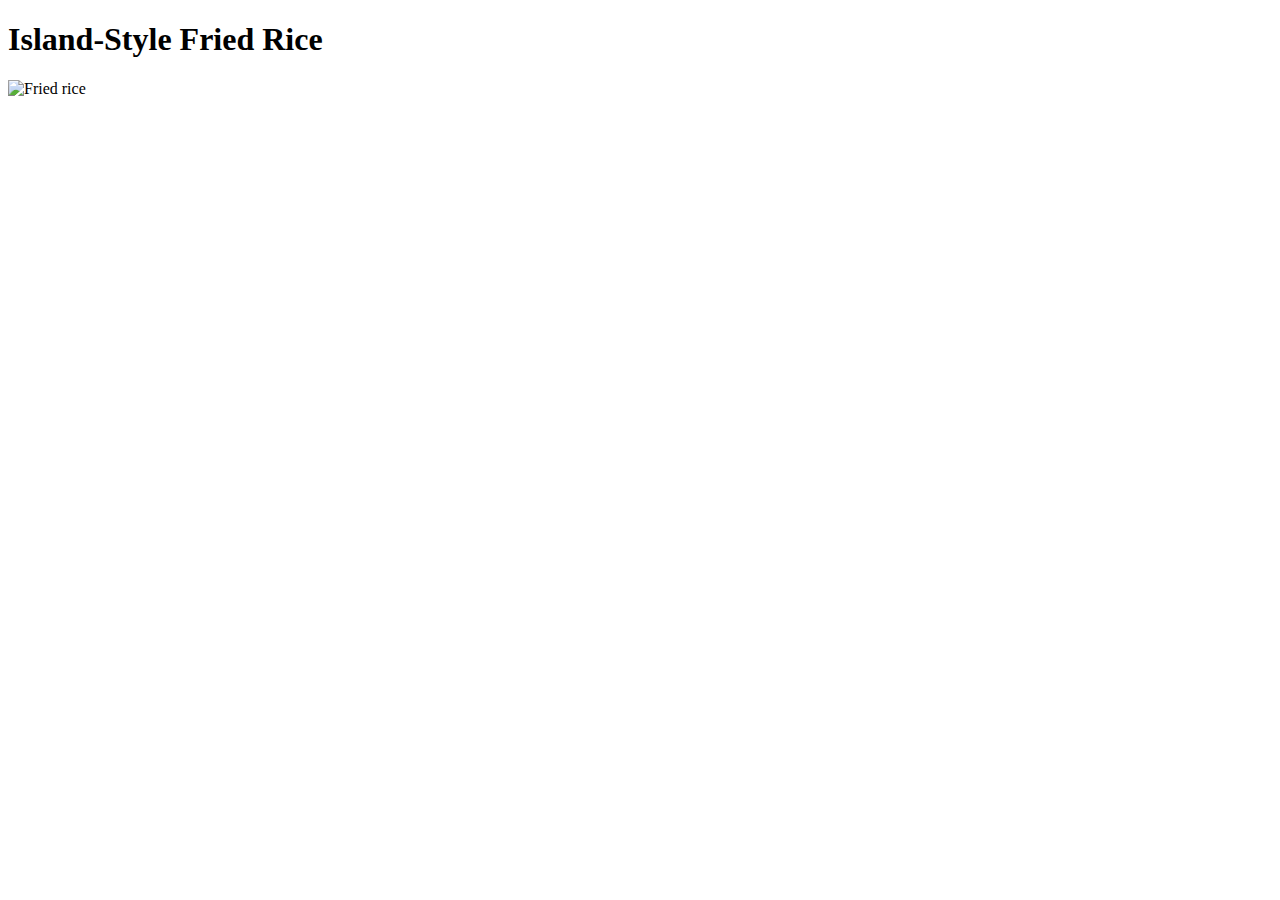
==== recipes/fried-rice.html @ a96b46f7 "Add fried rice link into index.html, add image into fried-rice.html" ====
<!DOCTYPE html>
<html lang="en">
<head>
    <meta charset="UTF-8">
    <title>Island-Style Fried Rice</title>
</head>
<body>
    <h1>Island-Style Fried Rice</h1>
    <img src="https://imagesvc.meredithcorp.io/v3/mm/image?url=https%3A%2F%2Fimages.media-allrecipes.com%2Fuserphotos%2F4526877.jpg&w=596&h=596&c=sc&poi=face&q=85" alt="Fried rice" height=400>
    
</body>
</html>
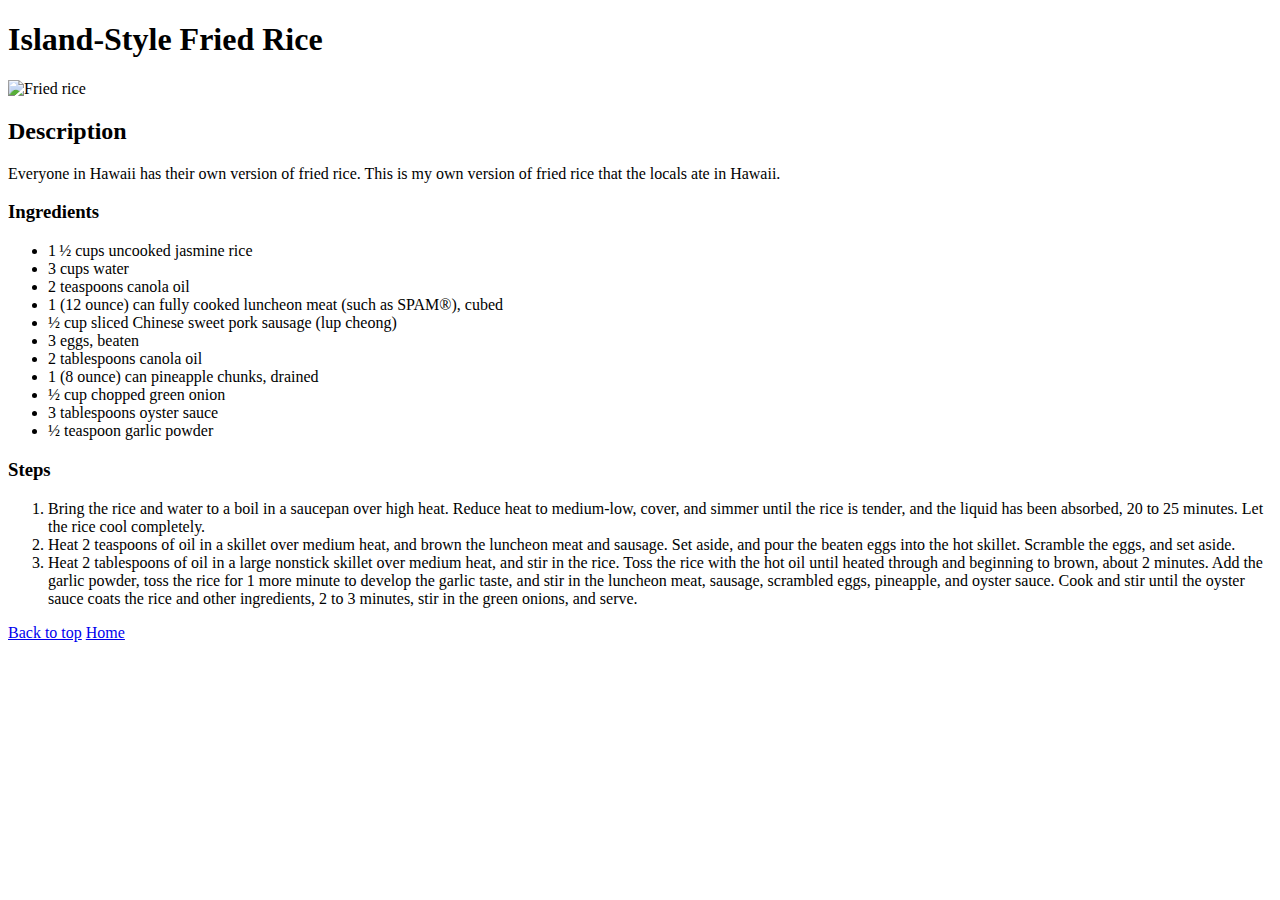
==== commit 3669d57e: "Add description, ingredients, steps, and links into fried-rice.html" ====
--- a/recipes/fried-rice.html
+++ b/recipes/fried-rice.html
@@ -5,8 +5,31 @@
     <title>Island-Style Fried Rice</title>
 </head>
 <body>
-    <h1>Island-Style Fried Rice</h1>
+    <h1 id="heading">Island-Style Fried Rice</h1>
     <img src="https://imagesvc.meredithcorp.io/v3/mm/image?url=https%3A%2F%2Fimages.media-allrecipes.com%2Fuserphotos%2F4526877.jpg&w=596&h=596&c=sc&poi=face&q=85" alt="Fried rice" height=400>
-    
+    <h2>Description</h2>
+    <p>Everyone in Hawaii has their own version of fried rice. This is my own version of fried rice that the locals ate in Hawaii.</p>
+    <h3>Ingredients</h3>
+    <ul>
+        <li>1 ½ cups uncooked jasmine rice</li>
+        <li>3 cups water</li>
+        <li>2 teaspoons canola oil</li>
+        <li>1 (12 ounce) can fully cooked luncheon meat (such as SPAM®), cubed</li>
+        <li>½ cup sliced Chinese sweet pork sausage (lup cheong)</li>
+        <li>3 eggs, beaten</li>
+        <li>2 tablespoons canola oil</li>
+        <li>1 (8 ounce) can pineapple chunks, drained</li>
+        <li>½ cup chopped green onion</li>
+        <li>3 tablespoons oyster sauce</li>
+        <li>½ teaspoon garlic powder</li>
+    </ul>
+    <h3>Steps</h3>
+    <ol>
+        <li>Bring the rice and water to a boil in a saucepan over high heat. Reduce heat to medium-low, cover, and simmer until the rice is tender, and the liquid has been absorbed, 20 to 25 minutes. Let the rice cool completely.</li>
+        <li>Heat 2 teaspoons of oil in a skillet over medium heat, and brown the luncheon meat and sausage. Set aside, and pour the beaten eggs into the hot skillet. Scramble the eggs, and set aside.</li>
+        <li>Heat 2 tablespoons of oil in a large nonstick skillet over medium heat, and stir in the rice. Toss the rice with the hot oil until heated through and beginning to brown, about 2 minutes. Add the garlic powder, toss the rice for 1 more minute to develop the garlic taste, and stir in the luncheon meat, sausage, scrambled eggs, pineapple, and oyster sauce. Cook and stir until the oyster sauce coats the rice and other ingredients, 2 to 3 minutes, stir in the green onions, and serve.</li>
+    </ol>
+    <a href="#heading">Back to top</a>
+    <a href="../index.html">Home</a>
 </body>
 </html>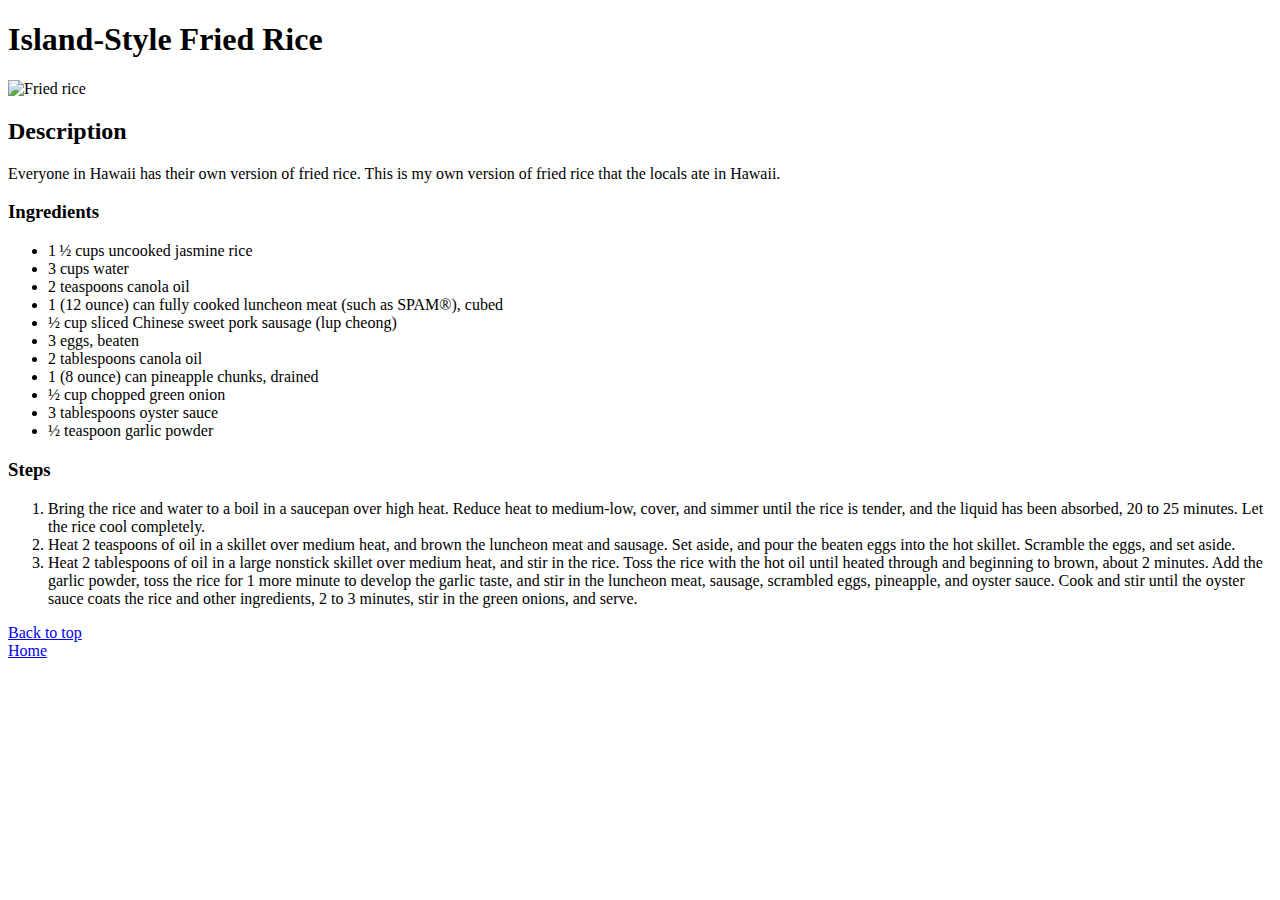
==== commit 38c798eb: "fixing" ====
--- a/recipes/fried-rice.html
+++ b/recipes/fried-rice.html
@@ -29,7 +29,7 @@
         <li>Heat 2 teaspoons of oil in a skillet over medium heat, and brown the luncheon meat and sausage. Set aside, and pour the beaten eggs into the hot skillet. Scramble the eggs, and set aside.</li>
         <li>Heat 2 tablespoons of oil in a large nonstick skillet over medium heat, and stir in the rice. Toss the rice with the hot oil until heated through and beginning to brown, about 2 minutes. Add the garlic powder, toss the rice for 1 more minute to develop the garlic taste, and stir in the luncheon meat, sausage, scrambled eggs, pineapple, and oyster sauce. Cook and stir until the oyster sauce coats the rice and other ingredients, 2 to 3 minutes, stir in the green onions, and serve.</li>
     </ol>
-    <a href="#heading">Back to top</a>
+    <a href="#heading">Back to top</a> <br>
     <a href="../index.html">Home</a>
 </body>
 </html>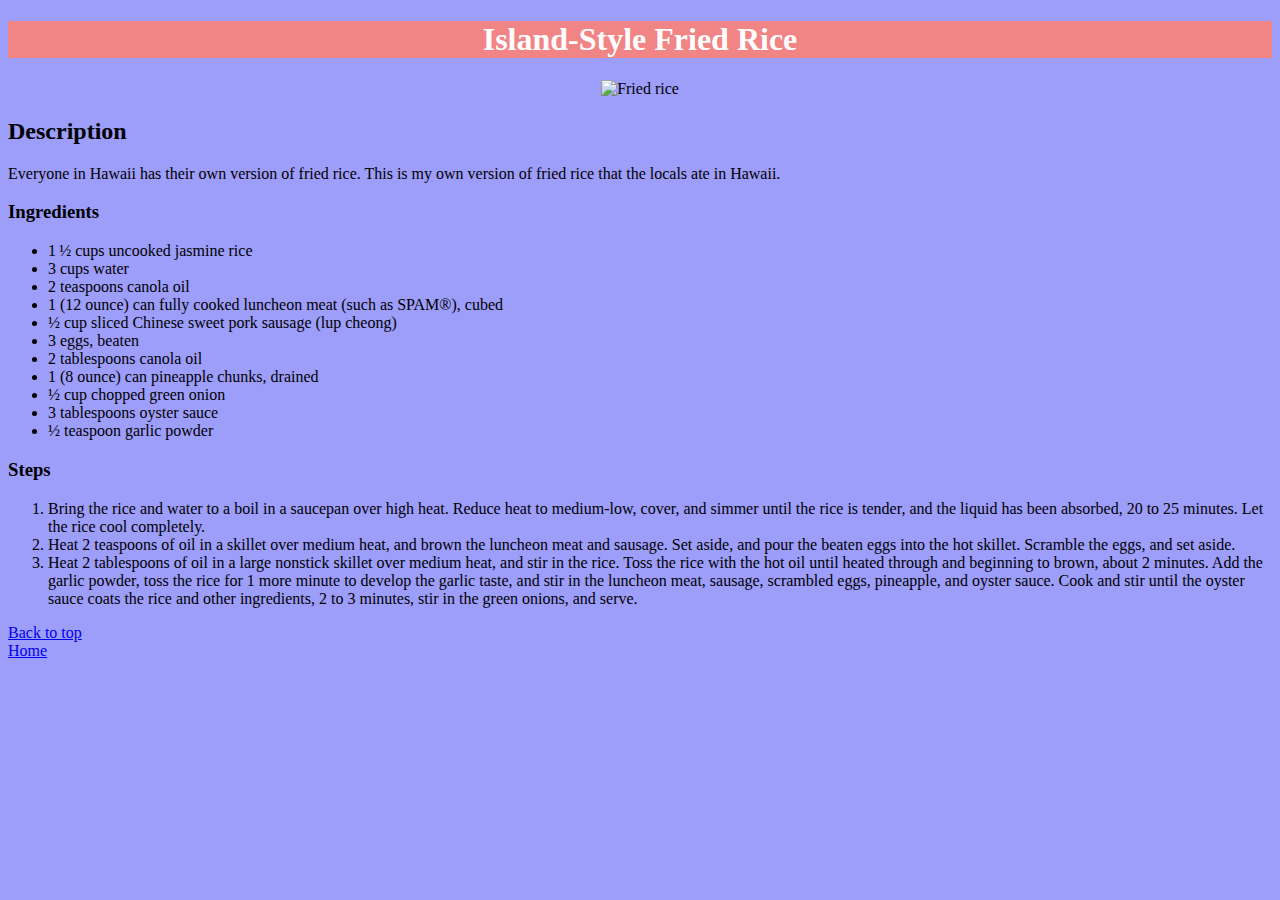
==== commit c26c5799: "Add css to recipe pages" ====
--- a/recipes/fried-rice.html
+++ b/recipes/fried-rice.html
@@ -3,10 +3,13 @@
 <head>
     <meta charset="UTF-8">
     <title>Island-Style Fried Rice</title>
+    <link rel="stylesheet" href="../style.css">
 </head>
 <body>
     <h1 id="heading">Island-Style Fried Rice</h1>
-    <img src="https://imagesvc.meredithcorp.io/v3/mm/image?url=https%3A%2F%2Fimages.media-allrecipes.com%2Fuserphotos%2F4526877.jpg&w=596&h=596&c=sc&poi=face&q=85" alt="Fried rice" height=400>
+    <div class="image">
+        <img src="https://imagesvc.meredithcorp.io/v3/mm/image?url=https%3A%2F%2Fimages.media-allrecipes.com%2Fuserphotos%2F4526877.jpg&w=596&h=596&c=sc&poi=face&q=85" alt="Fried rice">
+    </div>
     <h2>Description</h2>
     <p>Everyone in Hawaii has their own version of fried rice. This is my own version of fried rice that the locals ate in Hawaii.</p>
     <h3>Ingredients</h3>
--- a/style.css
+++ b/style.css
@@ -0,0 +1,22 @@
+* {
+    background-color: rgb(157, 157, 250);
+}
+
+h1 {
+    background-color: rgb(241, 132, 132);
+    text-align: center;
+    color: rgb(255, 253, 253);
+}
+
+img {
+    height: 350px;
+}
+
+.image {
+    text-align: center;
+}
+
+.links {
+    text-align: center;
+    font-size: 25px;
+}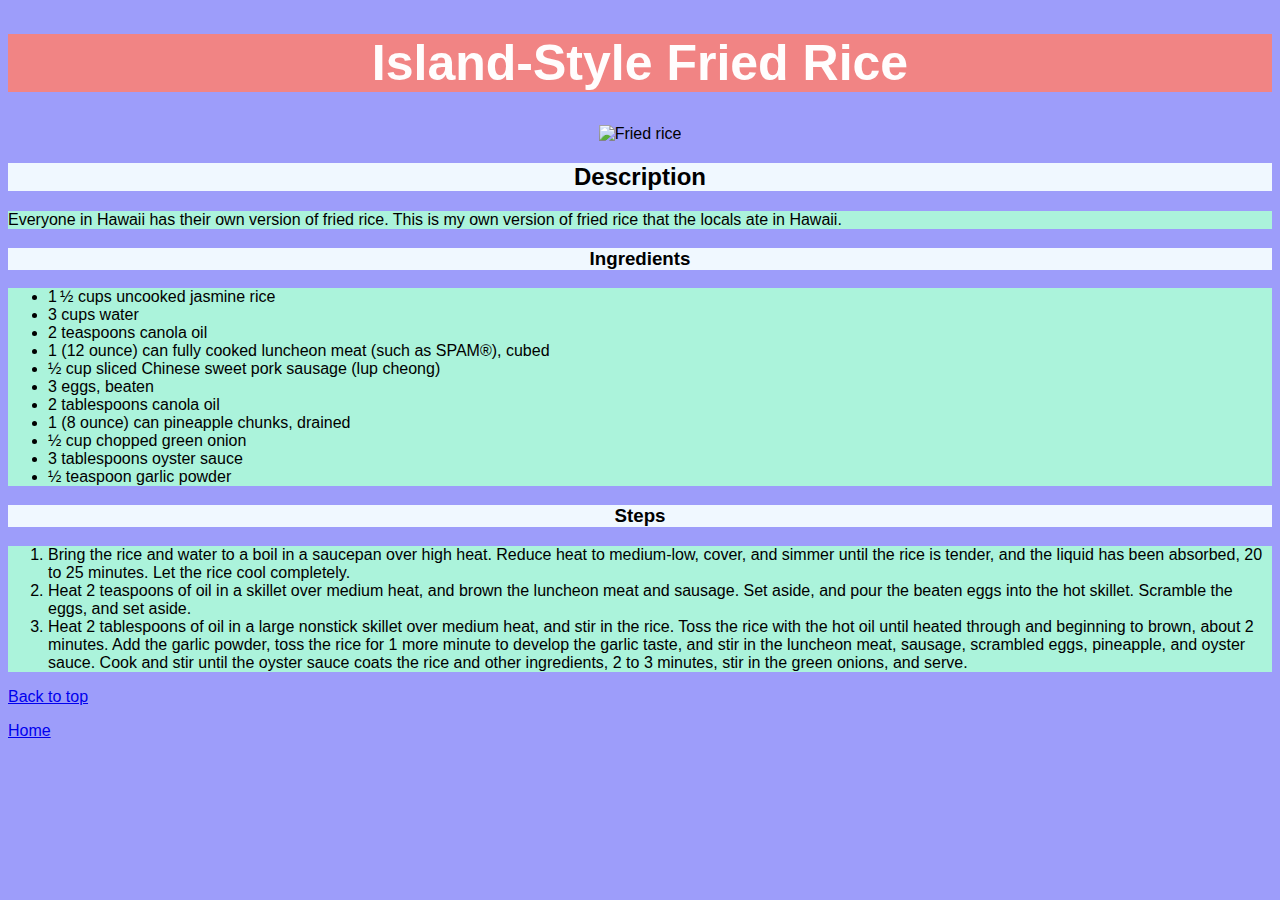
==== commit 762d62f8: "Add styling to content in fried-rice.html" ====
--- a/recipes/fried-rice.html
+++ b/recipes/fried-rice.html
@@ -10,29 +10,33 @@
     <div class="image">
         <img src="https://imagesvc.meredithcorp.io/v3/mm/image?url=https%3A%2F%2Fimages.media-allrecipes.com%2Fuserphotos%2F4526877.jpg&w=596&h=596&c=sc&poi=face&q=85" alt="Fried rice">
     </div>
-    <h2>Description</h2>
-    <p>Everyone in Hawaii has their own version of fried rice. This is my own version of fried rice that the locals ate in Hawaii.</p>
-    <h3>Ingredients</h3>
-    <ul>
-        <li>1 ½ cups uncooked jasmine rice</li>
-        <li>3 cups water</li>
-        <li>2 teaspoons canola oil</li>
-        <li>1 (12 ounce) can fully cooked luncheon meat (such as SPAM®), cubed</li>
-        <li>½ cup sliced Chinese sweet pork sausage (lup cheong)</li>
-        <li>3 eggs, beaten</li>
-        <li>2 tablespoons canola oil</li>
-        <li>1 (8 ounce) can pineapple chunks, drained</li>
-        <li>½ cup chopped green onion</li>
-        <li>3 tablespoons oyster sauce</li>
-        <li>½ teaspoon garlic powder</li>
-    </ul>
-    <h3>Steps</h3>
-    <ol>
-        <li>Bring the rice and water to a boil in a saucepan over high heat. Reduce heat to medium-low, cover, and simmer until the rice is tender, and the liquid has been absorbed, 20 to 25 minutes. Let the rice cool completely.</li>
-        <li>Heat 2 teaspoons of oil in a skillet over medium heat, and brown the luncheon meat and sausage. Set aside, and pour the beaten eggs into the hot skillet. Scramble the eggs, and set aside.</li>
-        <li>Heat 2 tablespoons of oil in a large nonstick skillet over medium heat, and stir in the rice. Toss the rice with the hot oil until heated through and beginning to brown, about 2 minutes. Add the garlic powder, toss the rice for 1 more minute to develop the garlic taste, and stir in the luncheon meat, sausage, scrambled eggs, pineapple, and oyster sauce. Cook and stir until the oyster sauce coats the rice and other ingredients, 2 to 3 minutes, stir in the green onions, and serve.</li>
-    </ol>
-    <a href="#heading">Back to top</a> <br>
-    <a href="../index.html">Home</a>
+    <div class="content">
+        <h2>Description</h2>
+        <p>Everyone in Hawaii has their own version of fried rice. This is my own version of fried rice that the locals ate in Hawaii.</p>
+        <h3>Ingredients</h3>
+        <ul>
+            <li>1 ½ cups uncooked jasmine rice</li>
+            <li>3 cups water</li>
+            <li>2 teaspoons canola oil</li>
+            <li>1 (12 ounce) can fully cooked luncheon meat (such as SPAM®), cubed</li>
+            <li>½ cup sliced Chinese sweet pork sausage (lup cheong)</li>
+            <li>3 eggs, beaten</li>
+            <li>2 tablespoons canola oil</li>
+            <li>1 (8 ounce) can pineapple chunks, drained</li>
+            <li>½ cup chopped green onion</li>
+            <li>3 tablespoons oyster sauce</li>
+            <li>½ teaspoon garlic powder</li>
+        </ul>
+        <h3>Steps</h3>
+        <ol>
+            <li>Bring the rice and water to a boil in a saucepan over high heat. Reduce heat to medium-low, cover, and simmer until the rice is tender, and the liquid has been absorbed, 20 to 25 minutes. Let the rice cool completely.</li>
+            <li>Heat 2 teaspoons of oil in a skillet over medium heat, and brown the luncheon meat and sausage. Set aside, and pour the beaten eggs into the hot skillet. Scramble the eggs, and set aside.</li>
+            <li>Heat 2 tablespoons of oil in a large nonstick skillet over medium heat, and stir in the rice. Toss the rice with the hot oil until heated through and beginning to brown, about 2 minutes. Add the garlic powder, toss the rice for 1 more minute to develop the garlic taste, and stir in the luncheon meat, sausage, scrambled eggs, pineapple, and oyster sauce. Cook and stir until the oyster sauce coats the rice and other ingredients, 2 to 3 minutes, stir in the green onions, and serve.</li>
+        </ol>
+    </div>
+    <div class="links-recipes">
+        <p><a href="#heading">Back to top</a></p>
+        <p><a href="../index.html">Home</a></p>
+    </div>
 </body>
 </html>--- a/style.css
+++ b/style.css
@@ -1,11 +1,13 @@
 * {
     background-color: rgb(157, 157, 250);
+    font-family: Verdana, sans-serif;
 }
 
 h1 {
     background-color: rgb(241, 132, 132);
     text-align: center;
     color: rgb(255, 253, 253);
+    font-size: 50px;
 }
 
 img {
@@ -19,4 +21,17 @@
 .links {
     text-align: center;
     font-size: 25px;
+}
+
+.content h2, 
+.content h3 {
+    background-color: aliceblue;
+    text-align: center;
+}
+
+.content p,
+.content ul,
+.content ol,
+.content li {
+    background-color: rgb(171, 243, 219);
 }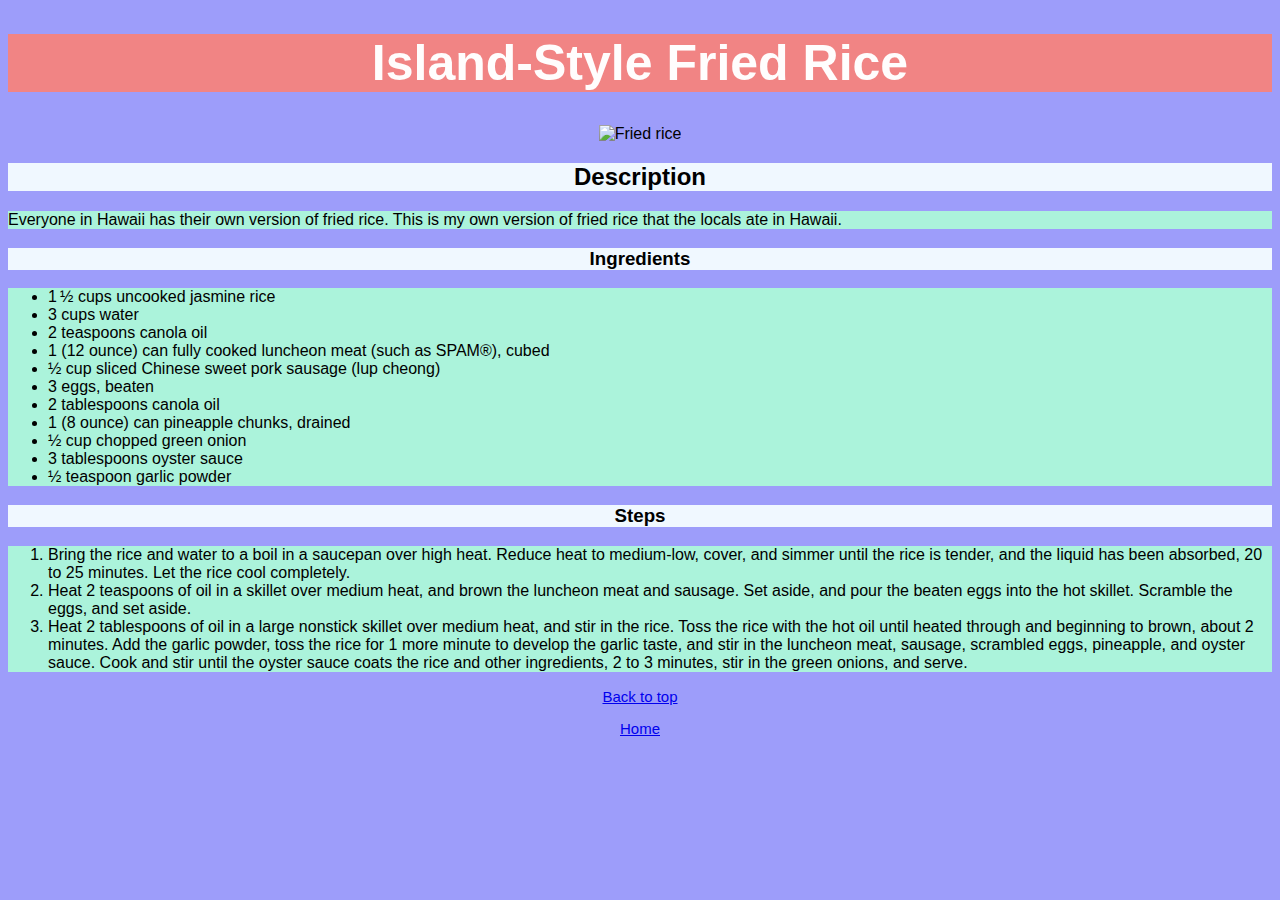
==== commit 148a1bfe: "Add css to fried-rice.html links and all css to lasagna.html and pizza.html" ====
--- a/recipes/fried-rice.html
+++ b/recipes/fried-rice.html
@@ -34,7 +34,7 @@
             <li>Heat 2 tablespoons of oil in a large nonstick skillet over medium heat, and stir in the rice. Toss the rice with the hot oil until heated through and beginning to brown, about 2 minutes. Add the garlic powder, toss the rice for 1 more minute to develop the garlic taste, and stir in the luncheon meat, sausage, scrambled eggs, pineapple, and oyster sauce. Cook and stir until the oyster sauce coats the rice and other ingredients, 2 to 3 minutes, stir in the green onions, and serve.</li>
         </ol>
     </div>
-    <div class="links-recipes">
+    <div class="links recipes">
         <p><a href="#heading">Back to top</a></p>
         <p><a href="../index.html">Home</a></p>
     </div>
--- a/style.css
+++ b/style.css
@@ -34,4 +34,8 @@
 .content ol,
 .content li {
     background-color: rgb(171, 243, 219);
+}
+
+.links.recipes {
+    font-size: 15px;
 }